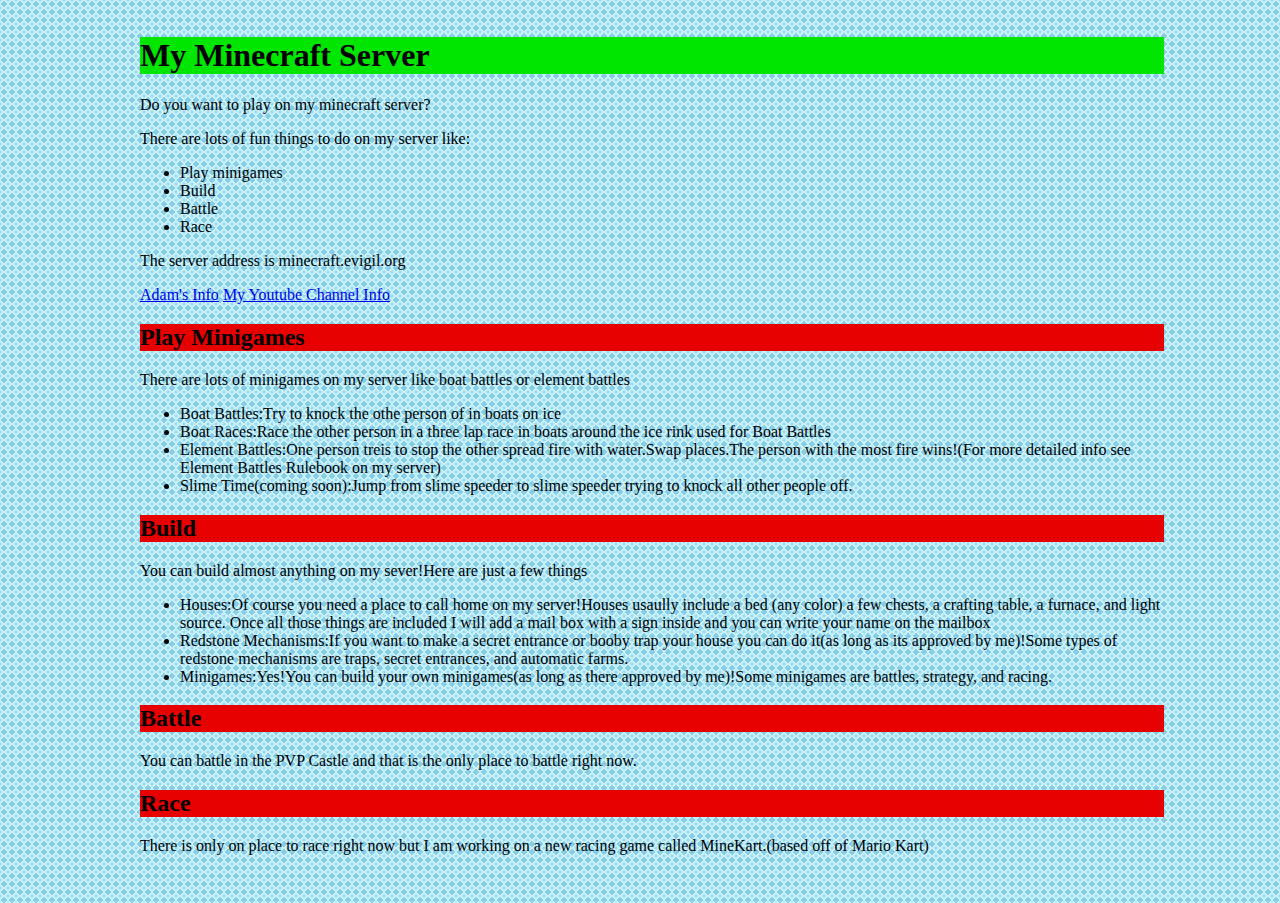
==== My Minecraft Server.html @ cd21ad2b "Rename My-minecraft-server.html to My Minecraft Server.html" ====
<!DOCTYPE html>
<html>
<head>
<title>My Minecraft Server</title>
    <link type="text/css" rel="stylesheet"
          href="css/my-first-stylesheet.css"/>
</head>
<body>
<h1>My Minecraft Server</h1>
    <p>Do you want to play on my minecraft server?</p>
<p>There are lots of fun things to do on my server like:</p>
    <ul>
        <li>Play minigames</li>
        <li>Build</li>
        <li>Battle</li>
        <li>Race</li>
    </ul>
    <p>The server address is minecraft.evigil.org</p>
    <a href="Adam.html"> Adam's Info</a>
    <a href="My Youtube Channel.html">My Youtube Channel Info</a>
    <h2>Play Minigames</h2>
        <p>There are lots of minigames on my server like boat battles or element battles</p>
    <ul>
        <li>Boat Battles:Try to knock the othe person of in boats on ice</li>
        <li>Boat Races:Race the other person in a three lap race in boats around the ice rink used for Boat Battles</li>
        <li>Element Battles:One person treis to stop the other spread fire with water.Swap places.The person with the most fire wins!(For more detailed info see Element Battles Rulebook on my server)</li>
        <li>Slime Time(coming soon):Jump from slime speeder to slime speeder trying to knock all other people off.</li>
    </ul>
    <h2>Build</h2>
    <p>You can build almost anything on my sever!Here are just a few things</p> 
    <ul>
        <li>Houses:Of course you need a place to call home on my server!Houses usaully include a bed (any color) a few chests, a crafting table, a furnace, and light source. Once all those things are included I will add a mail box with a sign inside and you can write your name on the mailbox</li>
        <li>Redstone Mechanisms:If you want to make a secret entrance or booby trap your house you can do it(as long as its approved by me)!Some types of redstone mechanisms are traps, secret entrances, and automatic farms.</li>
        <li>Minigames:Yes!You can build your own minigames(as long as there approved by me)!Some minigames are battles, strategy, and racing.</li>
    </ul>
    <h2>Battle</h2>
    <p>You can battle in the PVP Castle and that is the only place to battle right now.</p>
    <h2>Race</h2>
    <p>There is only on place to race right now but I am working on a new racing game called MineKart.(based off of Mario Kart)</p>
    </body>
</html>
---- css/my-first-stylesheet.css ----
body {
    backround-color: Thistle
font-family: "Comic Sans MS";
    margin-left: auto;
        margin-right: auto;
        max-width: 1024px;
    min-width: 256px;
    padding-top: 8px;
    padding-bottom: 24px;
    padding-left: 24px;
    padding-right: 24px
    font-size: large;
}
html {
    background: radial-gradient(circle,SkyBlue, SkyBlue 50%, LightCyan 50%,SkyBlue);
    background-size: 8px 8px;}
h1 {
    background-color: #00E600
        }
h2 {
    background-color: #E60000
        }
h3 {
    background-color: #42d1f4 
}
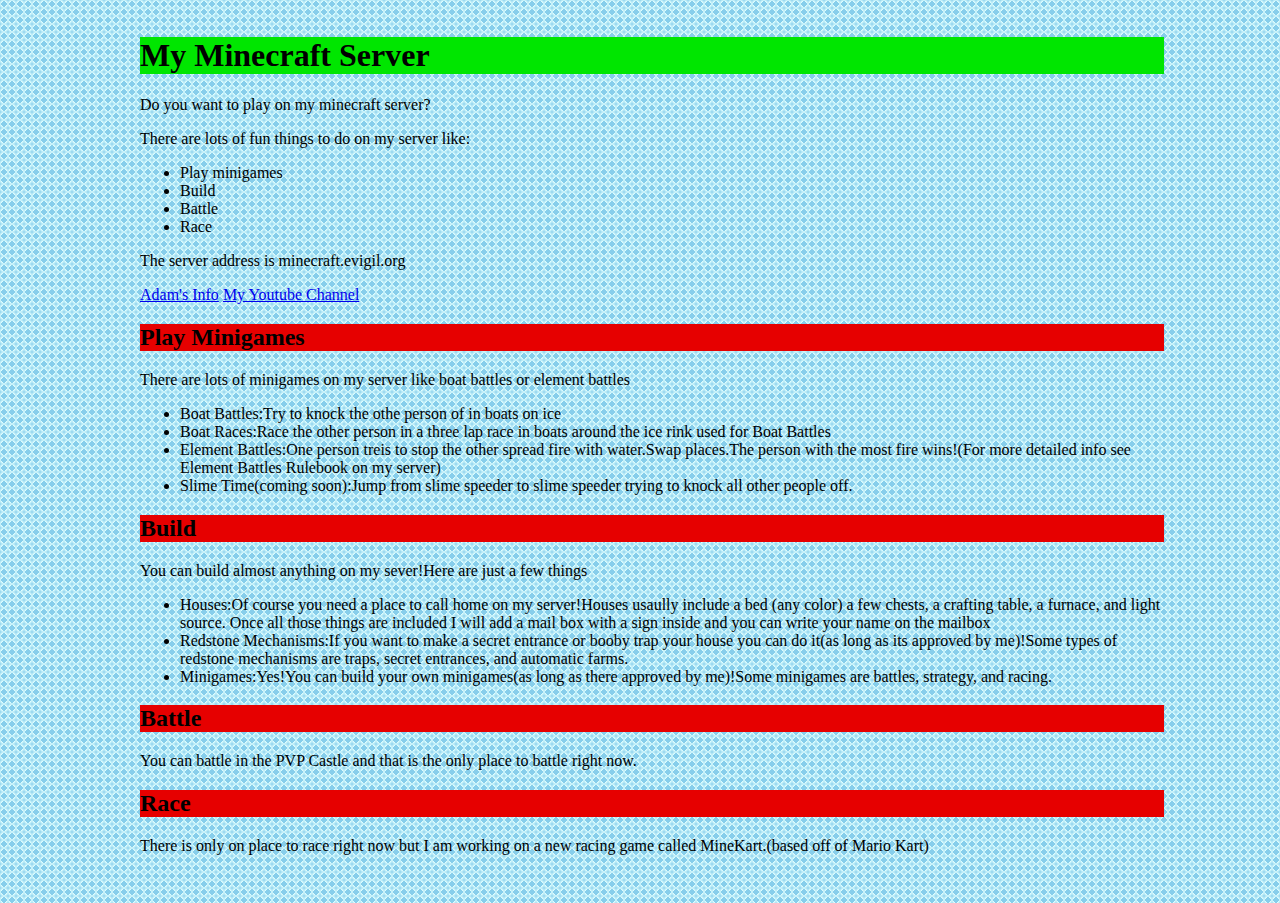
==== commit 8c666ff0: "Update My Minecraft Server.html" ====
--- a/My Minecraft Server.html
+++ b/My Minecraft Server.html
@@ -17,7 +17,7 @@
     </ul>
     <p>The server address is minecraft.evigil.org</p>
     <a href="Adam.html"> Adam's Info</a>
-    <a href="My Youtube Channel.html">My Youtube Channel Info</a>
+    <a href="My Youtube Channel.html">My Youtube Channel</a>
     <h2>Play Minigames</h2>
         <p>There are lots of minigames on my server like boat battles or element battles</p>
     <ul>
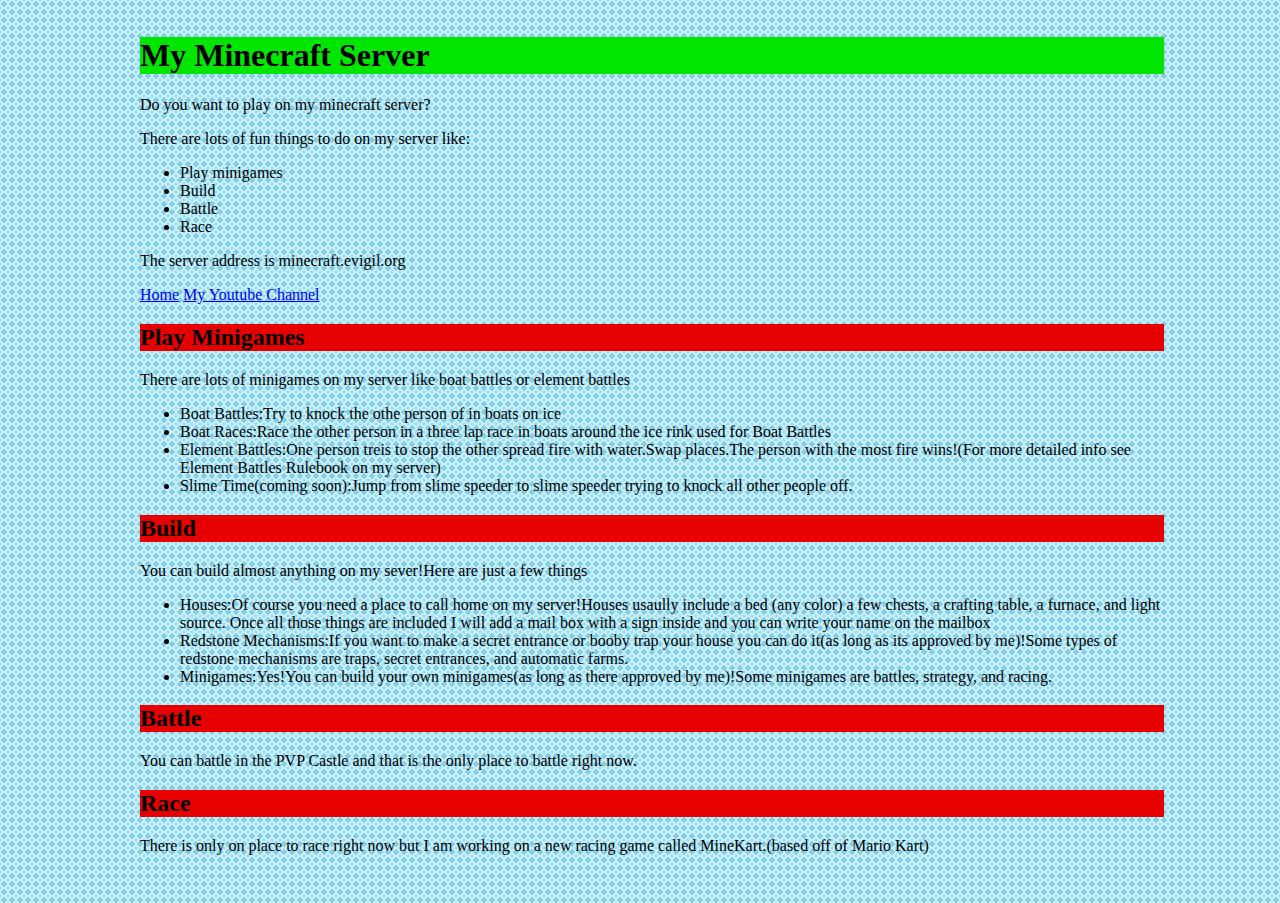
==== commit d56388cc: "Update My Minecraft Server.html" ====
--- a/My Minecraft Server.html
+++ b/My Minecraft Server.html
@@ -16,7 +16,7 @@
         <li>Race</li>
     </ul>
     <p>The server address is minecraft.evigil.org</p>
-    <a href="Adam.html"> Adam's Info</a>
+    <a href="Adam.html">Home</a>
     <a href="My Youtube Channel.html">My Youtube Channel</a>
     <h2>Play Minigames</h2>
         <p>There are lots of minigames on my server like boat battles or element battles</p>
--- a/css/my-first-stylesheet.css
+++ b/css/my-first-stylesheet.css
@@ -23,3 +23,8 @@
 h3 {
     background-color: #42d1f4 
 }
+aside {
+    float:right;
+        padding-right: 24 px;
+    width :34%;
+}
